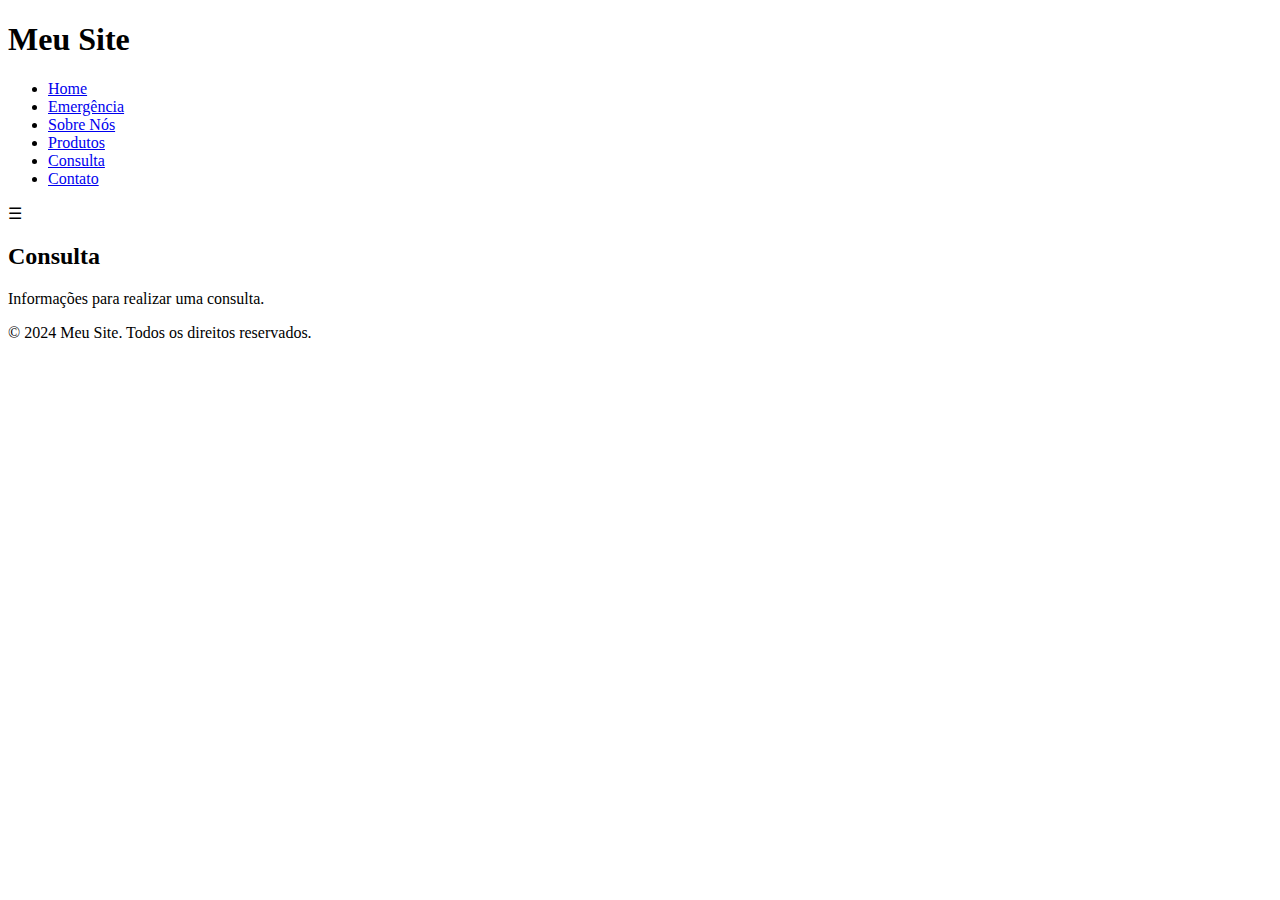
==== consulta.html @ 5262ad9a "Add files via upload" ====
<!DOCTYPE html>
<html lang="pt-br">
<head>
    <meta charset="UTF-8">
    <meta name="viewport" content="width=device-width, initial-scale=1.0">
    <title>Consulta</title>
    <link rel="stylesheet" href="style.css">
</head>
<body>

    <!-- Cabeçalho -->
    <header>
        <div class="logo">
            <h1>Meu Site</h1>
        </div>
        <nav>
            <ul id="menu">
                <li><a href="index.html">Home</a></li>
                <li><a href="emergencia.html">Emergência</a></li>
                <li><a href="sobre.html">Sobre Nós</a></li>
                <li><a href="produtos.html">Produtos</a></li>
                <li><a href="consulta.html">Consulta</a></li>
                <li><a href="contato.html">Contato</a></li>
            </ul>
            <div class="hamburger" id="hamburger">
                <span>&#9776;</span>
            </div>
        </nav>
    </header>

    <!-- Conteúdo Principal -->
    <div class="content">
        <section id="consulta">
            <h2>Consulta</h2>
            <p>Informações para realizar uma consulta.</p>
        </section>
    </div>

    <!-- Rodapé -->
    <footer>
        <p>&copy; 2024 Meu Site. Todos os direitos reservados.</p>
    </footer>

    <script src="script.js"></script>
</body>
</html>
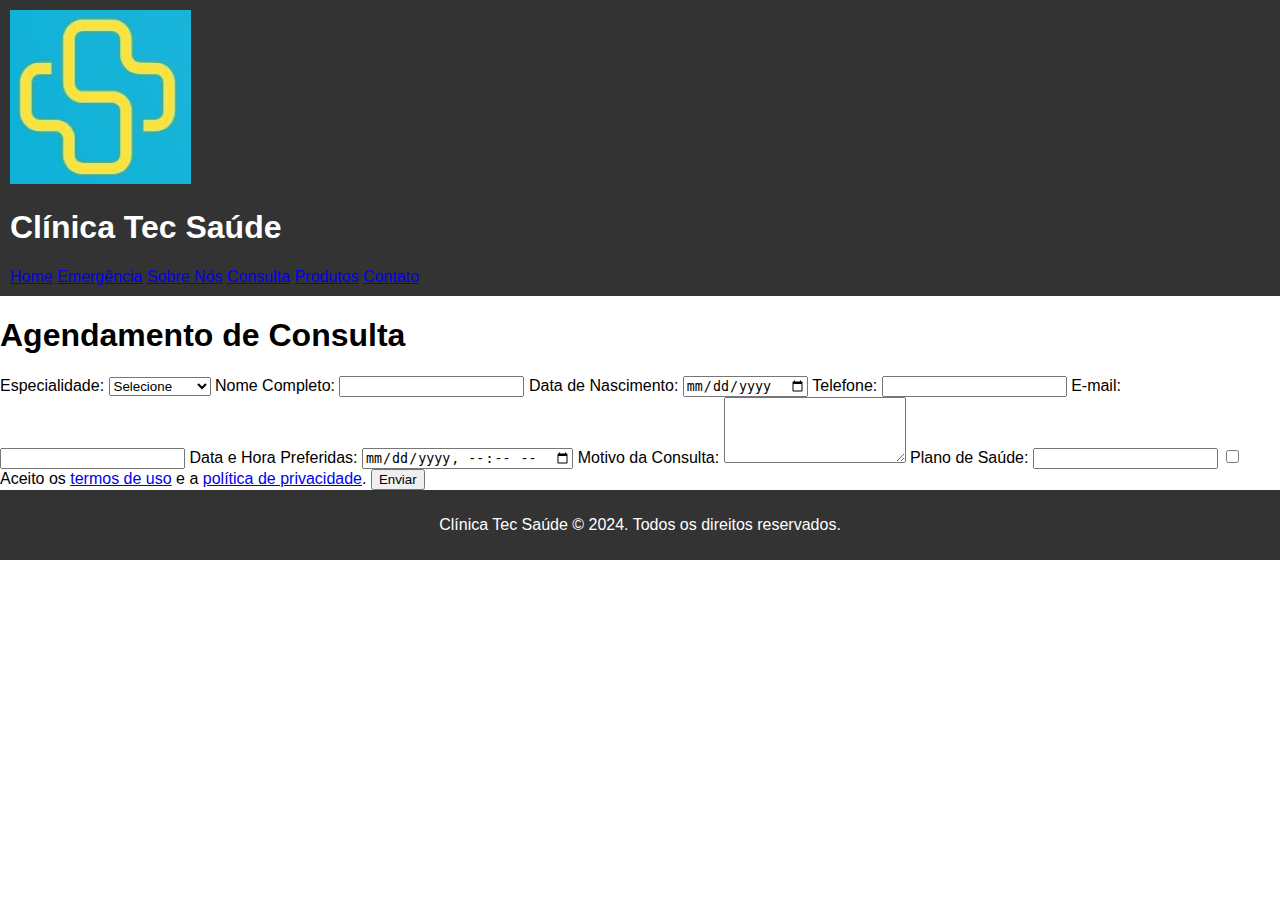
==== commit eddb5f22: "Update consulta.html" ====
--- a/consulta.html
+++ b/consulta.html
@@ -3,44 +3,70 @@
 <head>
     <meta charset="UTF-8">
     <meta name="viewport" content="width=device-width, initial-scale=1.0">
-    <title>Consulta</title>
-    <link rel="stylesheet" href="style.css">
+    <title>Consulta - Clínica Tec Saúde</title>
+    <link rel="stylesheet" href="styles.css">
 </head>
 <body>
-
-    <!-- Cabeçalho -->
     <header>
-        <div class="logo">
-            <h1>Meu Site</h1>
-        </div>
+        <img src="imagens/logo TEC SAUDE.jpg" alt="Logo Clínica Tec Saúde">
+        <h1>Clínica Tec Saúde</h1>
         <nav>
-            <ul id="menu">
-                <li><a href="index.html">Home</a></li>
-                <li><a href="emergencia.html">Emergência</a></li>
-                <li><a href="sobre.html">Sobre Nós</a></li>
-                <li><a href="produtos.html">Produtos</a></li>
-                <li><a href="consulta.html">Consulta</a></li>
-                <li><a href="contato.html">Contato</a></li>
-            </ul>
-            <div class="hamburger" id="hamburger">
-                <span>&#9776;</span>
-            </div>
+            <a href="home.html">Home</a>
+            <a href="emergencia.html">Emergência</a>
+            <a href="sobre-nos.html">Sobre Nós</a>
+            <a href="consulta.html">Consulta</a>
+            <a href="produtos.html">Produtos</a>
+            <a href="contato.html">Contato</a>
         </nav>
     </header>
 
-    <!-- Conteúdo Principal -->
-    <div class="content">
-        <section id="consulta">
-            <h2>Consulta</h2>
-            <p>Informações para realizar uma consulta.</p>
+    <main>
+        <section class="consult-section">
+            <h1>Agendamento de Consulta</h1>
+            <form>
+                <label for="specialty">Especialidade:</label>
+                <select id="specialty" required>
+                    <option value="">Selecione</option>
+                    <option value="cardiologia">Cardiologia</option>
+                    <option value="geriatria">Geriatria</option>
+                    <option value="dermatologia">Dermatologia</option>
+                    <option value="ginecologia">Ginecologia</option>
+                </select>
+
+                <label for="name">Nome Completo:</label>
+                <input type="text" id="name" required>
+
+                <label for="dob">Data de Nascimento:</label>
+                <input type="date" id="dob" required>
+
+                <label for="phone">Telefone:</label>
+                <input type="tel" id="phone" required>
+
+                <label for="email">E-mail:</label>
+                <input type="email" id="email" required>
+
+                <label for="preferred-date">Data e Hora Preferidas:</label>
+                <input type="datetime-local" id="preferred-date">
+
+                <label for="message">Motivo da Consulta:</label>
+                <textarea id="message" rows="4"></textarea>
+
+                <label for="insurance">Plano de Saúde:</label>
+                <input type="text" id="insurance">
+
+                <label for="privacy-policy">
+                    <input type="checkbox" id="privacy-policy" required>
+                    Aceito os <a href="/termos-de-uso">termos de uso</a> e a <a href="/politica-de-privacidade">política de privacidade</a>.
+                </label>
+
+                <button type="submit">Enviar</button>
+            </form>
         </section>
-    </div>
+    </main>
 
-    <!-- Rodapé -->
     <footer>
-        <p>&copy; 2024 Meu Site. Todos os direitos reservados.</p>
+        <p>Clínica Tec Saúde © 2024. Todos os direitos reservados.</p>
     </footer>
-
-    <script src="script.js"></script>
 </body>
 </html>
+
--- a/styles.css
+++ b/styles.css
@@ -0,0 +1,79 @@
+/* Geral */
+body {
+  font-family: Arial, sans-serif;
+  margin: 0;
+  padding: 0;
+}
+
+header {
+  background-color: #333;
+  color: white;
+  padding: 10px;
+}
+
+header .logo h1 {
+  margin: 0;
+}
+
+header nav ul {
+  list-style-type: none;
+  margin: 0;
+  padding: 0;
+  display: flex;
+}
+
+header nav ul li {
+  margin-right: 20px;
+}
+
+header nav ul li a {
+  color: white;
+  text-decoration: none;
+}
+
+.hamburger {
+  display: none;
+  font-size: 30px;
+  cursor: pointer;
+}
+
+/* Conteúdo */
+.content {
+  padding: 20px;
+}
+
+footer {
+  background-color: #333;
+  color: white;
+  text-align: center;
+  padding: 10px;
+}
+
+/* Responsivo */
+@media (max-width: 768px) {
+  header nav ul {
+      display: none;
+      flex-direction: column;
+      margin-top: 10px;
+  }
+
+  header nav ul.active {
+      display: block;
+  }
+
+  .hamburger {
+      display: block;
+  }
+}
+
+/* Produtos */
+#products-container {
+  display: grid;
+  grid-template-columns: repeat(4, 1fr);
+  gap: 20px;
+}
+
+.grid-item img {
+  width: 100%;
+  height: auto;
+}
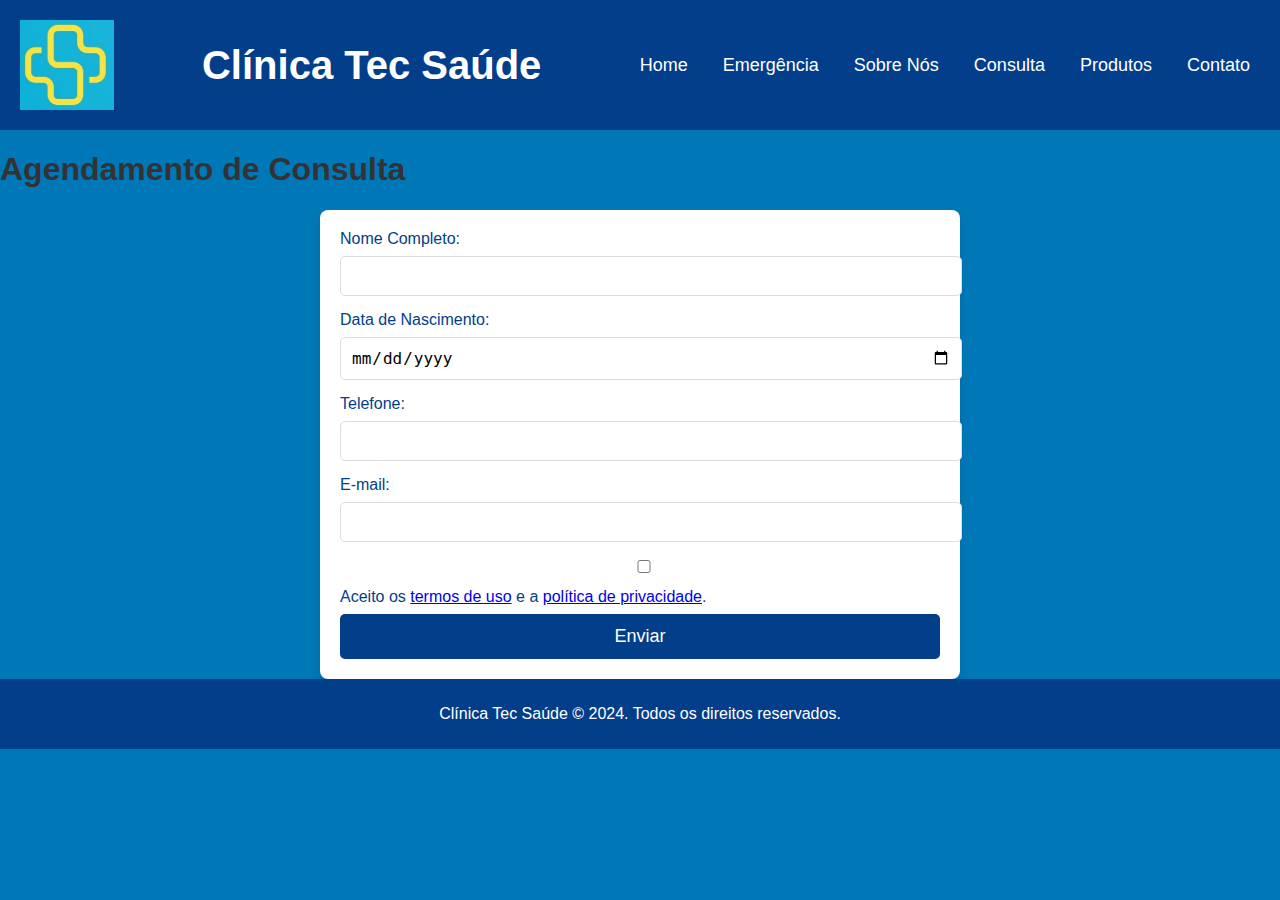
==== commit cdd04e97: "Update consulta.html" ====
--- a/consulta.html
+++ b/consulta.html
@@ -24,15 +24,6 @@
         <section class="consult-section">
             <h1>Agendamento de Consulta</h1>
             <form>
-                <label for="specialty">Especialidade:</label>
-                <select id="specialty" required>
-                    <option value="">Selecione</option>
-                    <option value="cardiologia">Cardiologia</option>
-                    <option value="geriatria">Geriatria</option>
-                    <option value="dermatologia">Dermatologia</option>
-                    <option value="ginecologia">Ginecologia</option>
-                </select>
-
                 <label for="name">Nome Completo:</label>
                 <input type="text" id="name" required>
 
@@ -44,15 +35,6 @@
 
                 <label for="email">E-mail:</label>
                 <input type="email" id="email" required>
-
-                <label for="preferred-date">Data e Hora Preferidas:</label>
-                <input type="datetime-local" id="preferred-date">
-
-                <label for="message">Motivo da Consulta:</label>
-                <textarea id="message" rows="4"></textarea>
-
-                <label for="insurance">Plano de Saúde:</label>
-                <input type="text" id="insurance">
 
                 <label for="privacy-policy">
                     <input type="checkbox" id="privacy-policy" required>
--- a/styles.css
+++ b/styles.css
@@ -1,79 +1,188 @@
-/* Geral */
 body {
   font-family: Arial, sans-serif;
   margin: 0;
   padding: 0;
+  color: #333;
+  background-color: #0077b6;
 }
 
 header {
-  background-color: #333;
+  background-color: #023e8a;
   color: white;
-  padding: 10px;
+  padding: 20px;
+  display: flex;
+  justify-content: space-between;
+  align-items: center;
 }
 
-header .logo h1 {
-  margin: 0;
+header img {
+  height: 90px;
 }
 
-header nav ul {
-  list-style-type: none;
+header h1 {
+  font-size: 40px;
   margin: 0;
-  padding: 0;
-  display: flex;
+  flex: 1;
+  text-align: center;
 }
 
-header nav ul li {
-  margin-right: 20px;
+nav {
+  display: flex;
+  justify-content: center;
+  gap: 15px;
 }
 
-header nav ul li a {
+nav a {
   color: white;
   text-decoration: none;
-}
-
-.hamburger {
-  display: none;
-  font-size: 30px;
+  font-size: 18px;
+  padding: 5px 10px;
   cursor: pointer;
 }
 
-/* Conteúdo */
-.content {
-  padding: 20px;
+nav a.emergency {
+  background-color: red;
+  color: white;
+  border-radius: 5px;
+  padding: 10px 15px;
 }
 
-footer {
-  background-color: #333;
-  color: white;
-  text-align: center;
-  padding: 10px;
+.section {
+  display: none;
+  padding: 40px 20px;
 }
 
-/* Responsivo */
-@media (max-width: 768px) {
-  header nav ul {
-      display: none;
-      flex-direction: column;
-      margin-top: 10px;
-  }
-
-  header nav ul.active {
-      display: block;
-  }
-
-  .hamburger {
-      display: block;
-  }
+.active {
+  display: block;
 }
 
-/* Produtos */
-#products-container {
-  display: grid;
-  grid-template-columns: repeat(4, 1fr);
+.grid {
+  display: flex;
+  justify-content: space-between;
+  flex-wrap: wrap;
   gap: 20px;
+}
+
+.grid-item {
+  background-color: white;
+  border-radius: 8px;
+  box-shadow: 0 4px 6px rgba(0, 0, 0, 0.1);
+  flex: 1;
+  min-width: 250px;
+  max-width: 300px;
+  text-align: center;
+  padding: 20px;
 }
 
 .grid-item img {
   width: 100%;
   height: auto;
+  border-radius: 8px;
+  margin-bottom: 10px;
 }
+
+.grid-item h2 {
+  font-size: 20px;
+  color: #0077b6;
+  margin-bottom: 10px;
+}
+
+.grid-item p {
+  font-size: 14px;
+  color: #333;
+}
+
+.grid-item a {
+  display: inline-block;
+  margin-top: 10px;
+  padding: 10px 15px;
+  background-color: #023e8a;
+  color: white;
+  text-decoration: none;
+  border-radius: 5px;
+}
+
+.grid-item a:hover {
+  background-color: #0077b6;
+}
+
+footer {
+  background-color: #023e8a;
+  color: white;
+  text-align: center;
+  padding: 10px 20px;
+}
+
+/* Estilos específicos para o formulário de agendamento */
+
+form {
+  background-color: white;
+  padding: 20px;
+  border-radius: 8px;
+  box-shadow: 0 4px 6px rgba(0, 0, 0, 0.1);
+  max-width: 600px;
+  margin: 0 auto;
+}
+
+form label {
+  display: block;
+  font-size: 16px;
+  margin-bottom: 8px;
+  color: #023e8a;
+}
+
+form input, form select, form textarea {
+  width: 100%;
+  padding: 10px;
+  font-size: 16px;
+  margin-bottom: 15px;
+  border: 1px solid #ddd;
+  border-radius: 5px;
+}
+
+form input[type="date"], form input[type="datetime-local"] {
+  padding-left: 10px;  /* Ajuste para melhor visualização das datas */
+}
+
+form textarea {
+  resize: vertical;
+  min-height: 100px;
+}
+
+form button {
+  background-color: #023e8a;
+  color: white;
+  border: none;
+  padding: 12px 20px;
+  font-size: 18px;
+  cursor: pointer;
+  border-radius: 5px;
+  width: 100%;
+}
+
+form button:hover {
+  background-color: #0077b6;
+}
+
+/* Estilo do campo de aceitação dos termos */
+form .terms {
+  display: flex;
+  align-items: center;
+  font-size: 14px;
+}
+
+form .terms input {
+  margin-right: 10px;
+}
+
+/* Responsividade */
+@media (max-width: 768px) {
+  .grid {
+    flex-direction: column;
+  }
+
+  .grid-item {
+    min-width: 100%;
+    margin-bottom: 20px;
+  }
+}
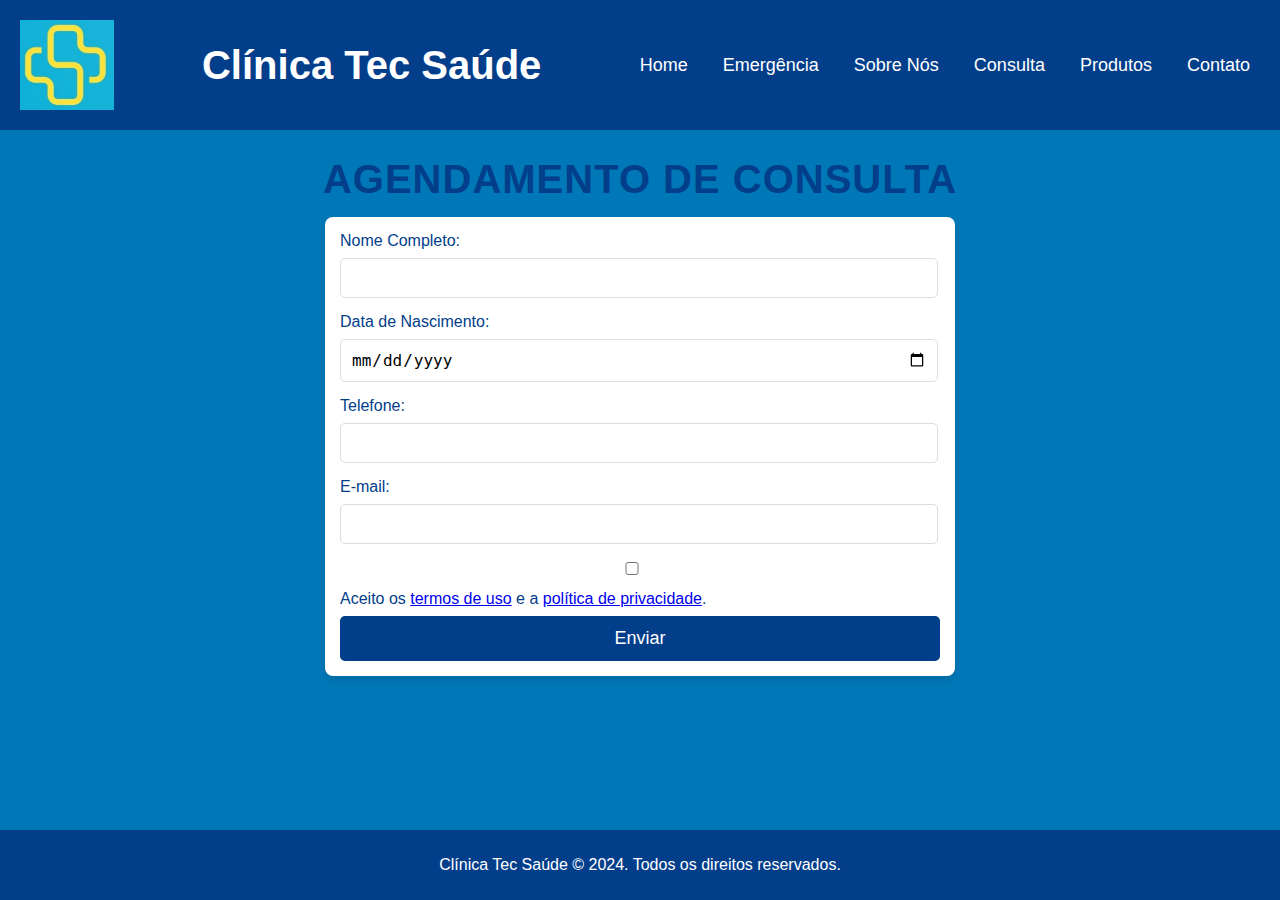
==== commit 3f3c0c85: "Implementação do CRUD e responsividade so site" ====
--- a/consulta.html
+++ b/consulta.html
@@ -5,20 +5,36 @@
     <meta name="viewport" content="width=device-width, initial-scale=1.0">
     <title>Consulta - Clínica Tec Saúde</title>
     <link rel="stylesheet" href="styles.css">
+    <script src="script.js" defer></script>
 </head>
 <body>
     <header>
         <img src="imagens/logo TEC SAUDE.jpg" alt="Logo Clínica Tec Saúde">
         <h1>Clínica Tec Saúde</h1>
-        <nav>
-            <a href="home.html">Home</a>
-            <a href="emergencia.html">Emergência</a>
-            <a href="sobre-nos.html">Sobre Nós</a>
-            <a href="consulta.html">Consulta</a>
-            <a href="produtos.html">Produtos</a>
-            <a href="contato.html">Contato</a>
+      
+        <!-- Menu para Computador -->
+        <nav class="desktop-menu">
+          <a href="index.html">Home</a>
+          <a href="emergencia.html">Emergência</a>
+          <a href="sobre-nos.html">Sobre Nós</a>
+          <a href="consulta.html">Consulta</a>
+          <a href="produtos.html">Produtos</a>
+          <a href="contato.html">Contato</a>
         </nav>
-    </header>
+      
+        <!-- Menu para Celular (Hambúrguer Menu) -->
+        <nav class="mobile-menu">
+          <button class="menu-toggle" aria-label="Abrir menu">&#9776;</button>
+          <ul class="mobile-menu-items">
+            <li><a href="index.html">Home</a></li>
+            <li><a href="emergencia.html">Emergência</a></li>
+            <li><a href="sobre-nos.html">Sobre Nós</a></li>
+            <li><a href="consulta.html">Consulta</a></li>
+            <li><a href="produtos.html">Produtos</a></li>
+            <li><a href="contato.html">Contato</a></li>
+          </ul>
+        </nav>
+      </header>
 
     <main>
         <section class="consult-section">
--- a/styles.css
+++ b/styles.css
@@ -4,8 +4,38 @@
   padding: 0;
   color: #333;
   background-color: #0077b6;
-}
-
+  max-width: 100%;
+  overflow-x: hidden; /* Evita a rolagem horizontal */
+  box-sizing: border-box; /* Garante que padding e bordas não ultrapassem a largura do elemento */
+  display: flex;
+  flex-direction: column;
+  min-height: 100vh;
+}
+
+
+
+main h1 {
+  font-size: 2.5rem;
+  text-transform: uppercase; /* Letras maiúsculas */
+  letter-spacing: 1px; /* Espaçamento entre letras */
+  text-align: center;
+  font-family: 'Roboto', sans-serif; 
+  font-weight: 700; /* Negrito */
+  color: #023e8a; /* Azul escuro */
+  margin-bottom: 15px;
+}
+
+h2 {
+  font-size: 2rem;
+  text-transform: capitalize; /* Apenas a primeira letra maiúscula */
+  letter-spacing: 0.5px;
+}
+
+h3 {
+  font-size: 1.5rem;
+  text-transform: none; /* Normal */
+  letter-spacing: normal;
+}
 header {
   background-color: #023e8a;
   color: white;
@@ -13,6 +43,7 @@
   display: flex;
   justify-content: space-between;
   align-items: center;
+
 }
 
 header img {
@@ -47,6 +78,57 @@
   padding: 10px 15px;
 }
 
+/* Estilo padrão para o menu mobile */
+.mobile-menu {
+  display: none; /* Esconde o menu mobile em telas maiores */
+  position: relative;
+  width: 100%;
+}
+
+.mobile-menu .menu-toggle {
+  background: none;
+  border: none;
+  color: white;
+  font-size: 24px;
+  cursor: pointer;
+}
+
+.mobile-menu-items {
+  display: none; /* Esconde as opções inicialmente */
+  list-style: none;
+  padding: 0;
+  margin: 0;
+  background-color: #023e8a;
+  position: absolute;
+  top: 40px; /* Ajuste conforme a altura do header */
+  right: 0;
+  width: 100%;
+  box-shadow: 0 4px 6px rgba(0, 0, 0, 0.1);
+}
+
+.mobile-menu-items li {
+  text-align: center;
+  border-bottom: 1px solid #0077b6;
+}
+
+.mobile-menu-items li a {
+  display: block;
+  padding: 15px; /* Aumenta o espaço interno */
+  color: white;
+  text-decoration: none;
+  font-size: 20px; /* Aumenta o tamanho da fonte */
+  text-align: center;
+}
+.mobile-menu-items li a:hover {
+  background-color: #0077b6; /* Efeito hover para melhorar a usabilidade */
+}
+.mobile-menu-items li:last-child {
+  border-bottom: none; /* Remove a linha do último item */
+}
+
+main {
+  flex: 1; /* Ocupa o espaço restante entre header e footer */
+}
 .section {
   display: none;
   padding: 40px 20px;
@@ -58,9 +140,10 @@
 
 .grid {
   display: flex;
-  justify-content: space-between;
+  justify-content: space-evenly;
   flex-wrap: wrap;
   gap: 20px;
+
 }
 
 .grid-item {
@@ -68,11 +151,11 @@
   border-radius: 8px;
   box-shadow: 0 4px 6px rgba(0, 0, 0, 0.1);
   flex: 1;
-  min-width: 250px;
-  max-width: 300px;
+  max-width: 100%;
   text-align: center;
   padding: 20px;
 }
+
 
 .grid-item img {
   width: 100%;
@@ -111,6 +194,7 @@
   color: white;
   text-align: center;
   padding: 10px 20px;
+  margin-top: auto;
 }
 
 /* Estilos específicos para o formulário de agendamento */
@@ -120,8 +204,11 @@
   padding: 20px;
   border-radius: 8px;
   box-shadow: 0 4px 6px rgba(0, 0, 0, 0.1);
-  max-width: 600px;
-  margin: 0 auto;
+  max-width: 92%;
+  margin: auto;
+  padding: 15px;
+  width: 600px;
+  
 }
 
 form label {
@@ -132,12 +219,13 @@
 }
 
 form input, form select, form textarea {
-  width: 100%;
+  width: 96%;
   padding: 10px;
   font-size: 16px;
   margin-bottom: 15px;
   border: 1px solid #ddd;
   border-radius: 5px;
+
 }
 
 form input[type="date"], form input[type="datetime-local"] {
@@ -175,14 +263,154 @@
   margin-right: 10px;
 }
 
+/* Responsividade para a divisão de conteúdo com texto e imagem */
+.home-content {
+  display: flex;
+  justify-content: space-between;  /* Divide o texto e a imagem nas colunas */
+  align-items: flex-start;  /* Alinha o conteúdo ao topo */
+  gap: 20px;  /* Espaçamento entre o texto e a imagem */
+  width: 100%;
+}
+
+.home-text {
+  flex: 1;  /* O texto ocupa 50% da largura */
+  padding-right: 20px;
+}
+
+.home-image {
+  flex: 1;  /* A imagem ocupa 50% da largura */
+  max-width: 100%;  /* Garante que a imagem não ultrapasse a largura do container */
+  height: auto;
+  object-fit: cover; /* Ajusta a imagem para cobrir o espaço, mantendo a proporção */
+}
+
 /* Responsividade */
 @media (max-width: 768px) {
+  header {
+    flex-direction: column;  /* Empilha o conteúdo do cabeçalho */
+    align-items: center;      /* Centraliza os itens */
+    text-align: center;
+    padding: 15px;            /* Reduz o padding */
+  }
+
+  header img {
+    height: 70px;  /* Reduz o tamanho da logo */
+  }
+
+  header h1 {
+    font-size: 30px;  /* Ajusta o tamanho do título */
+    margin: 10px 0;  /* Ajusta o espaço do título */
+  }
+
+  nav {
+    flex-direction: column;  /* Empilha os links de navegação */
+    gap: 10px;
+    margin-top: 10px;
+  }
+
+  nav a {
+    font-size: 16px;  /* Ajusta o tamanho da fonte para links */
+  }
+ 
   .grid {
-    flex-direction: column;
+    flex-direction: column;  /* Empilha os itens da grid */
+    gap: 20px;
+    max-width: 94%;
   }
 
   .grid-item {
-    min-width: 100%;
-    margin-bottom: 20px;
-  }
-}
+    width: 100%;  /* Garante que cada item ocupe toda a largura disponível */
+    margin-bottom: 20px;  /* Espaçamento entre os itens */
+  }
+  .home-content {
+    flex-direction: column;  /* Empilha o conteúdo (texto e imagem) */
+    align-items: center;      /* Centraliza o conteúdo */
+    gap: 10px;                /* Espaçamento entre o texto e a imagem */
+  }
+  /*.home-text, .home-image {
+    width: 100%;
+    padding: 0;
+  }*/
+  .home-text {
+    text-align: center;  /* Centraliza o texto */
+    padding-right: 0;     /* Remove o padding */
+    margin-bottom: 20px;  /* Adiciona espaço abaixo do texto */
+  }
+
+  .home-image {
+    max-width: 80%;   /* Limita o tamanho da imagem */
+    height: auto;
+    margin-top: 20px;  /* Adiciona um pequeno espaço acima da imagem */
+  }
+
+  .home-text h2 {
+    font-size: 2rem;   /* Ajusta o tamanho do título */
+  }
+
+  .home-text p {
+    font-size: 1.2rem; /* Ajusta o tamanho do texto */
+  }
+  footer {
+    padding: 15px 20px;  /* Ajusta o padding */
+    font-size: 14px;      /* Reduz o tamanho da fonte */
+  }
+  form {
+    padding: 15px;
+    width: 100%;  /* Garante que o formulário ocupe toda a largura disponível */
+    margin: 0 10px;
+
+  }
+
+  form input, form select, form textarea {
+    font-size: 14px;  /* Ajusta o tamanho da fonte */
+  }
+
+  form button {
+    font-size: 16px;  /* Ajusta o tamanho da fonte do botão */
+  }
+  .desktop-menu {
+    display: none; /* Esconde o menu desktop em telas menores */
+  }
+
+  .mobile-menu {
+    display: block; /* Mostra o menu mobile */
+  }
+}
+
+@media (max-width: 480px) {
+  header h1 {
+    font-size: 24px;  /* Ajusta ainda mais o tamanho do título */
+  }
+
+  nav a {
+    font-size: 14px;  /* Ajusta o tamanho dos links */
+  }
+
+  .home-image {
+    max-width: 100%;    /* Aumenta a largura máxima da imagem */
+  }
+
+  form {
+    max-width: 90%;
+    padding: 10px;
+  }
+  .home-text h2 {
+    font-size: 1.2rem;
+  }
+
+  .home-text p {
+    font-size: 1rem;
+  }
+
+  footer {
+    font-size: 12px;
+  }
+  .grid {
+    max-width: 89.5%;
+  }
+}
+
+
+
+
+
